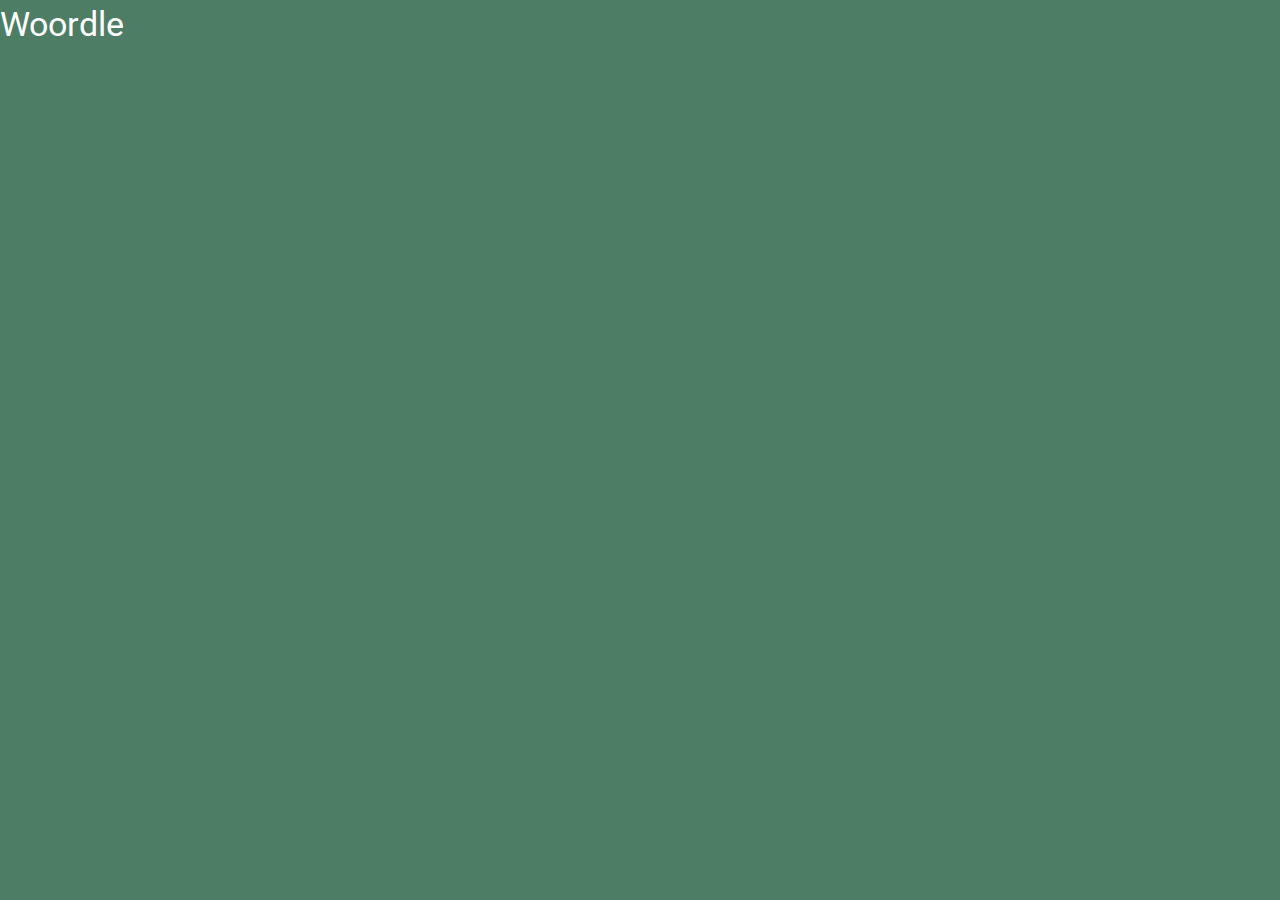
==== index.html @ d9c436db "AngularJS and Bootstrap" ====
<!doctype html>
<html lang="en" ng-app="woordle">
    <head>
        <meta charset="utf-8">
        <title>Woordle</title>
        <script type="text/javascript" src="assets/libs/bower_components/jquery/dist/jquery.min.js"></script>
        <script src="assets/libs/bower_components/angular/angular.min.js"></script>
        <script type="text/javascript" src="http://www.parsecdn.com/js/parse-1.4.0.min.js"></script>
        <link rel="stylesheet" href="assets/libs/bower_components/bootstrap/dist/css/bootstrap.min.css">
        <link rel="stylesheet" href="assets/css/style.css">
    </head>
    <body>
        <p>Woordle</p>
    </body>
</html>
---- assets/css/style.css ----
@import url(http://fonts.googleapis.com/css?family=Roboto);

body{
    margin: 0;
    padding: 0;
    background-color:  rgb(77, 126, 101);
    font-family: 'Roboto', sans-serif;
    color: #fff;
    font-size: 34px;
    
}
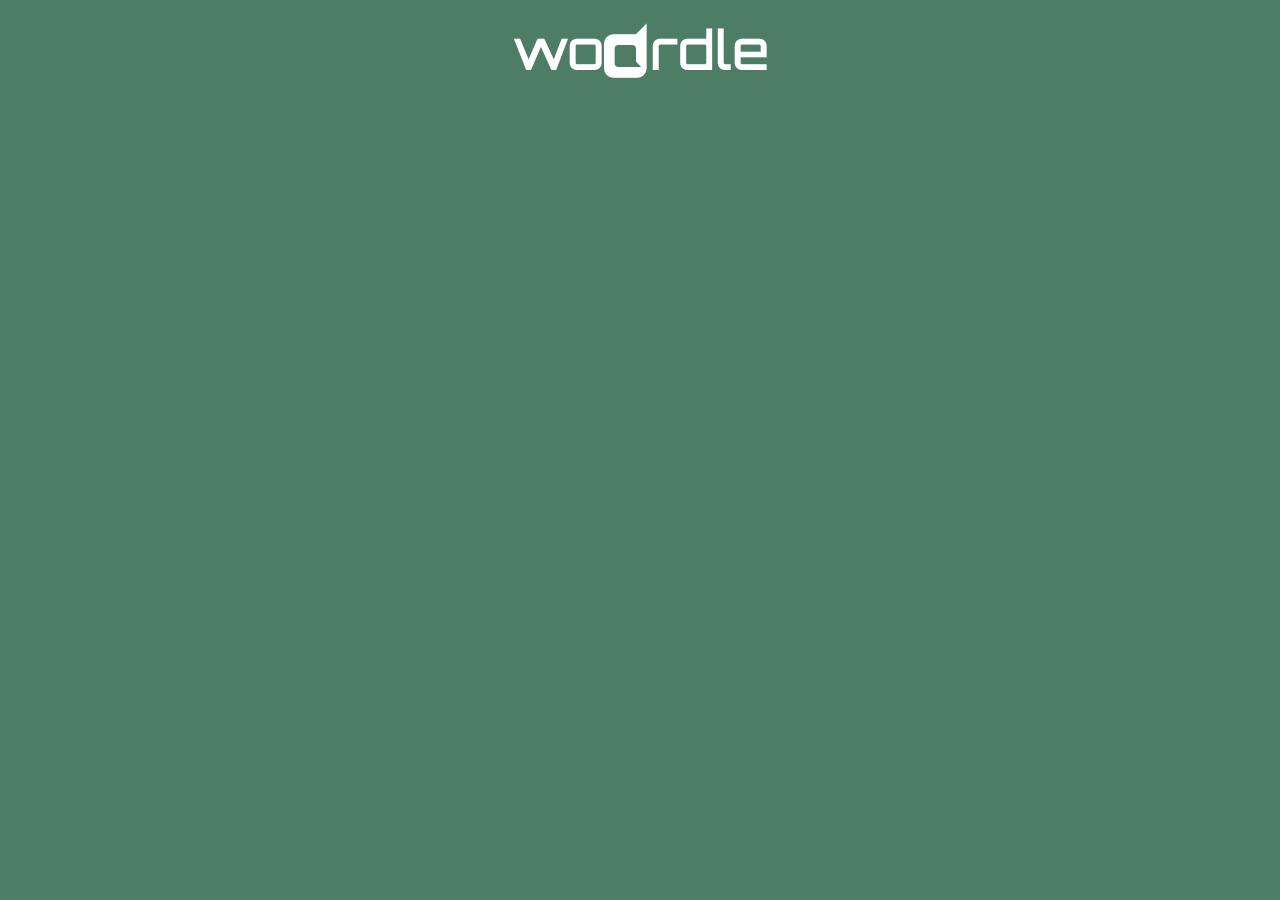
==== commit 1ba23292: "Views and Controllers" ====
--- a/index.html
+++ b/index.html
@@ -3,13 +3,20 @@
     <head>
         <meta charset="utf-8">
         <title>Woordle</title>
-        <script type="text/javascript" src="assets/libs/bower_components/jquery/dist/jquery.min.js"></script>
+        <script src="assets/libs/bower_components/jquery/dist/jquery.min.js"></script>
         <script src="assets/libs/bower_components/angular/angular.min.js"></script>
-        <script type="text/javascript" src="http://www.parsecdn.com/js/parse-1.4.0.min.js"></script>
+        <script src="http://www.parsecdn.com/js/parse-1.4.0.min.js"></script>
+        <script src="assets/libs/bower_components/angular-route/angular-route.min.js"></script>
+        
         <link rel="stylesheet" href="assets/libs/bower_components/bootstrap/dist/css/bootstrap.min.css">
         <link rel="stylesheet" href="assets/css/style.css">
+        <link rel="stylesheet" href="assets/libs/bower_components/fontawesome/css/font-awesome.min.css">
     </head>
     <body>
-        <p>Woordle</p>
+        <div ng-controller="Main" class="wrap">
+            <div ng-view></div>
+        </div>
+        <script src="app/app.js"></script>
+        <script src="app/controllers/main.js"></script>
     </body>
 </html>--- a/assets/css/style.css
+++ b/assets/css/style.css
@@ -1,5 +1,5 @@
 @import url(http://fonts.googleapis.com/css?family=Roboto);
-
+@import url(http://fonts.googleapis.com/css?family=Orbitron:400,500);
 body{
     margin: 0;
     padding: 0;
@@ -8,4 +8,16 @@
     color: #fff;
     font-size: 34px;
     
+}
+
+.wrap{
+    width: 320px;
+    text-align: center;
+    margin-left: auto;
+    margin-right: auto;
+}
+
+h1{
+    font-family: 'Orbitron', sans-serif;
+    font-size: 54px;
 }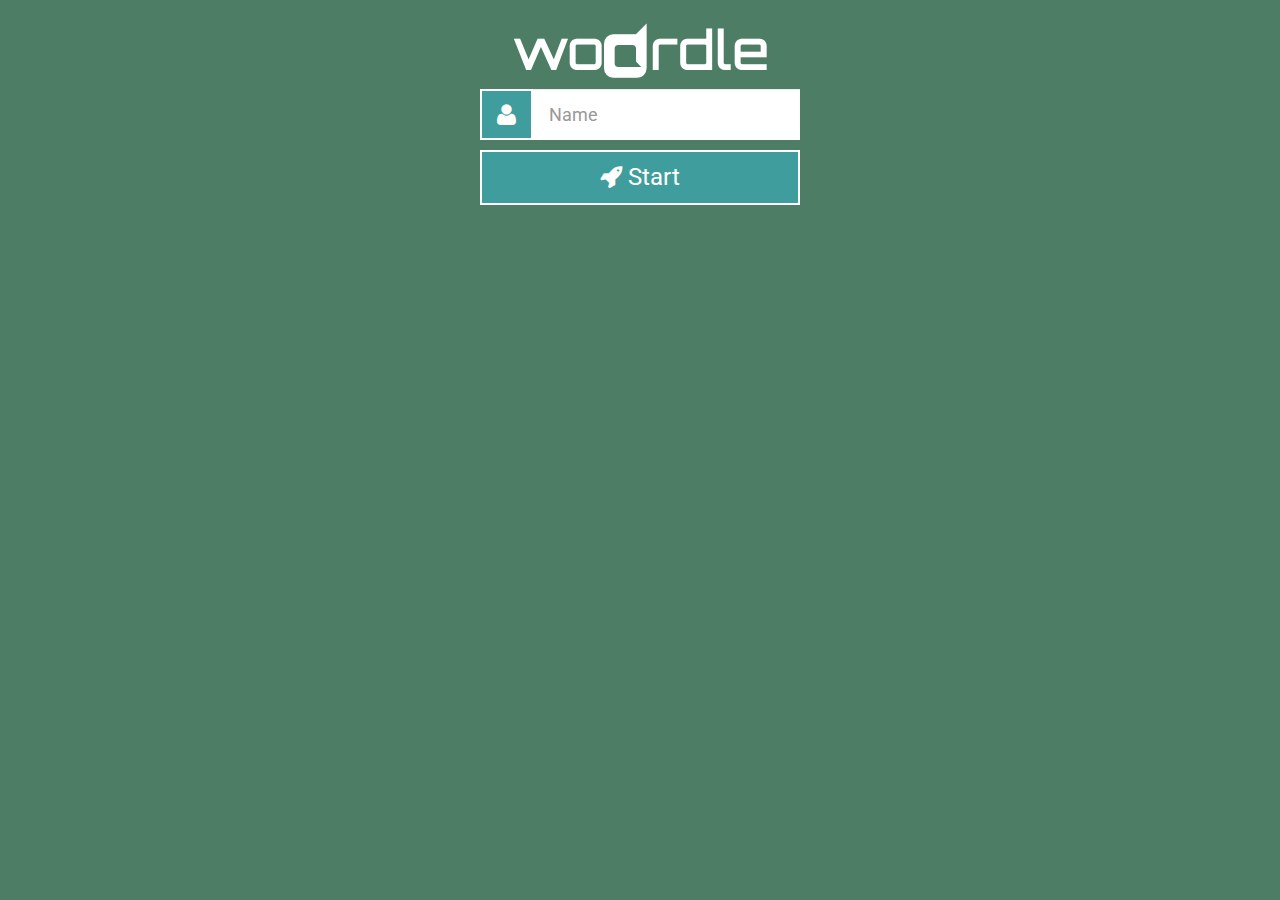
==== commit df176179: "Game view and controller" ====
--- a/index.html
+++ b/index.html
@@ -18,5 +18,6 @@
         </div>
         <script src="app/app.js"></script>
         <script src="app/controllers/main.js"></script>
+        <script src="app/controllers/game.js"></script>
     </body>
 </html>--- a/assets/css/style.css
+++ b/assets/css/style.css
@@ -20,4 +20,63 @@
 h1{
     font-family: 'Orbitron', sans-serif;
     font-size: 54px;
+}
+
+.form-control, .input-group-lg .form-control{
+    border-radius: 0;
+    border: none;
+    height: 51px;
+}
+
+.input-group-lg .input-group-addon{
+    padding: 5px 15px;
+    border-radius: 0;
+    border: 2px solid rgb(255, 255, 255);
+    color: rgb(255, 255, 255);
+    background-color:  rgb(63, 158, 157);
+    font-size: 24px;
+}
+
+.btn-primary{
+    color: rgb(255, 255, 255);
+    background-color:  rgb(63, 158, 157);
+    font-size: 24px;
+    border-radius: 0;
+    border: 2px solid rgb(255, 255, 255);
+    width: 100%;
+    padding: 8px 15px;
+    margin-top: 10px;
+}
+
+.info{
+    height: 100px;
+    padding: 8px;
+    width: 100px;
+    border-radius: 100px;
+    border: 4px solid rgb(255, 255, 255); 
+    font-size: 54px;
+    display: inline-block;
+    float: left;
+    text-align: center;
+    position: relative;
+    margin-left: 30px;
+    left: 15px;
+}
+
+.lbl{
+    height: 100px;
+    padding: 8px;
+    width: 100px;
+    font-size: 30px;
+    display: inline-block;
+    float: left;
+    text-align: center;
+    position: relative;
+    margin-left: 30px;
+    left: 15px;
+}
+
+.puzz{
+    font-family: 'Orbitron', sans-serif;
+    font-size: 54px;
 }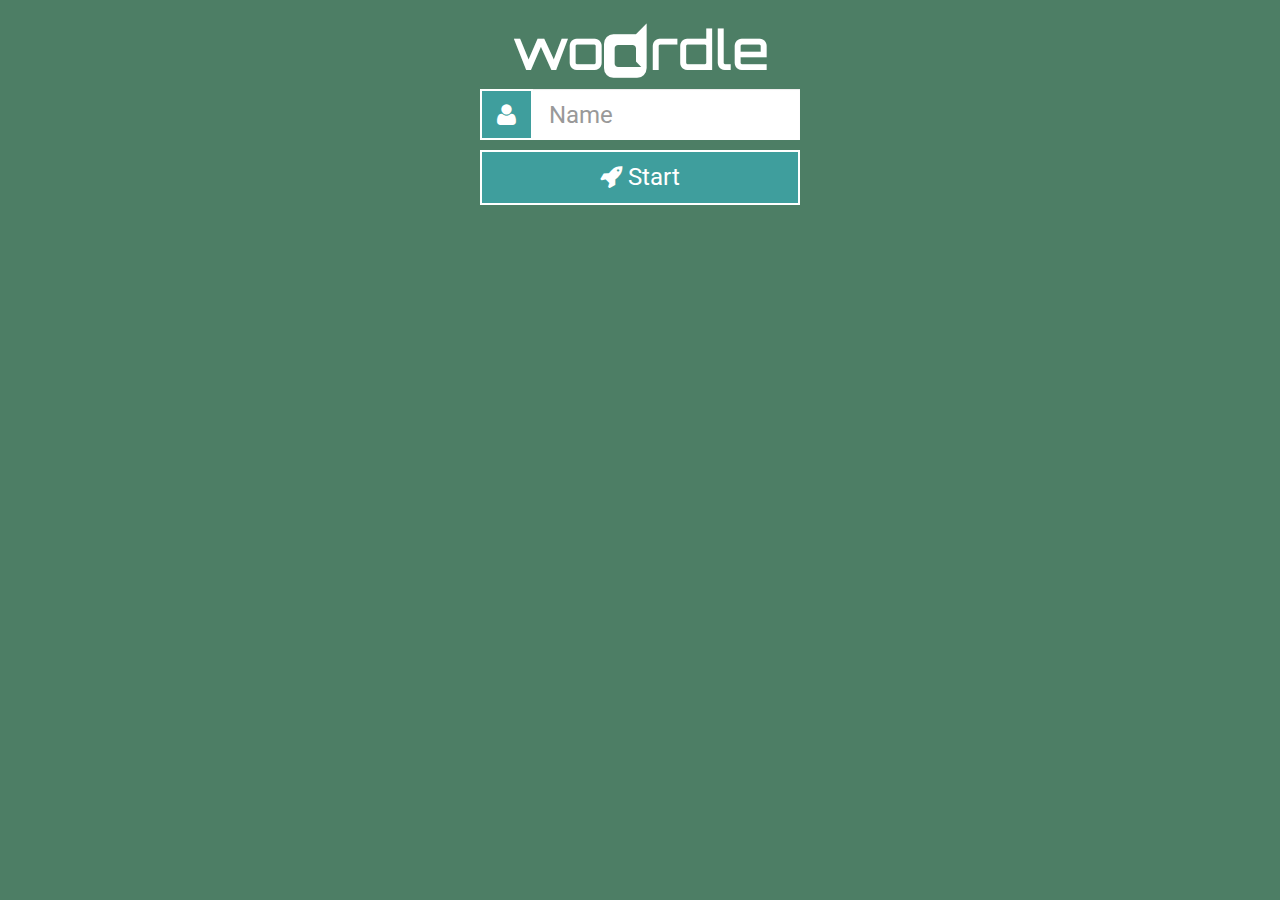
==== commit 2421371e: "Result controller" ====
--- a/index.html
+++ b/index.html
@@ -2,6 +2,10 @@
 <html lang="en" ng-app="woordle">
     <head>
         <meta charset="utf-8">
+        <meta name="viewport" content="width=device-width">
+        <meta name="viewport" content="maximum-scale=1">
+        <meta name="viewport" content="minimum-scale=1">
+        <meta name="viewport" content="initial-scale=1">
         <title>Woordle</title>
         <script src="assets/libs/bower_components/jquery/dist/jquery.min.js"></script>
         <script src="assets/libs/bower_components/angular/angular.min.js"></script>
@@ -19,5 +23,6 @@
         <script src="app/app.js"></script>
         <script src="app/controllers/main.js"></script>
         <script src="app/controllers/game.js"></script>
+        <script src="app/controllers/result.js"></script>
     </body>
 </html>--- a/assets/css/style.css
+++ b/assets/css/style.css
@@ -26,6 +26,7 @@
     border-radius: 0;
     border: none;
     height: 51px;
+    font-size: 24px;
 }
 
 .input-group-lg .input-group-addon{
@@ -79,4 +80,8 @@
 .puzz{
     font-family: 'Orbitron', sans-serif;
     font-size: 54px;
+}
+
+.list-group-item{
+    background-color: rgba(0, 0, 0, 0);
 }